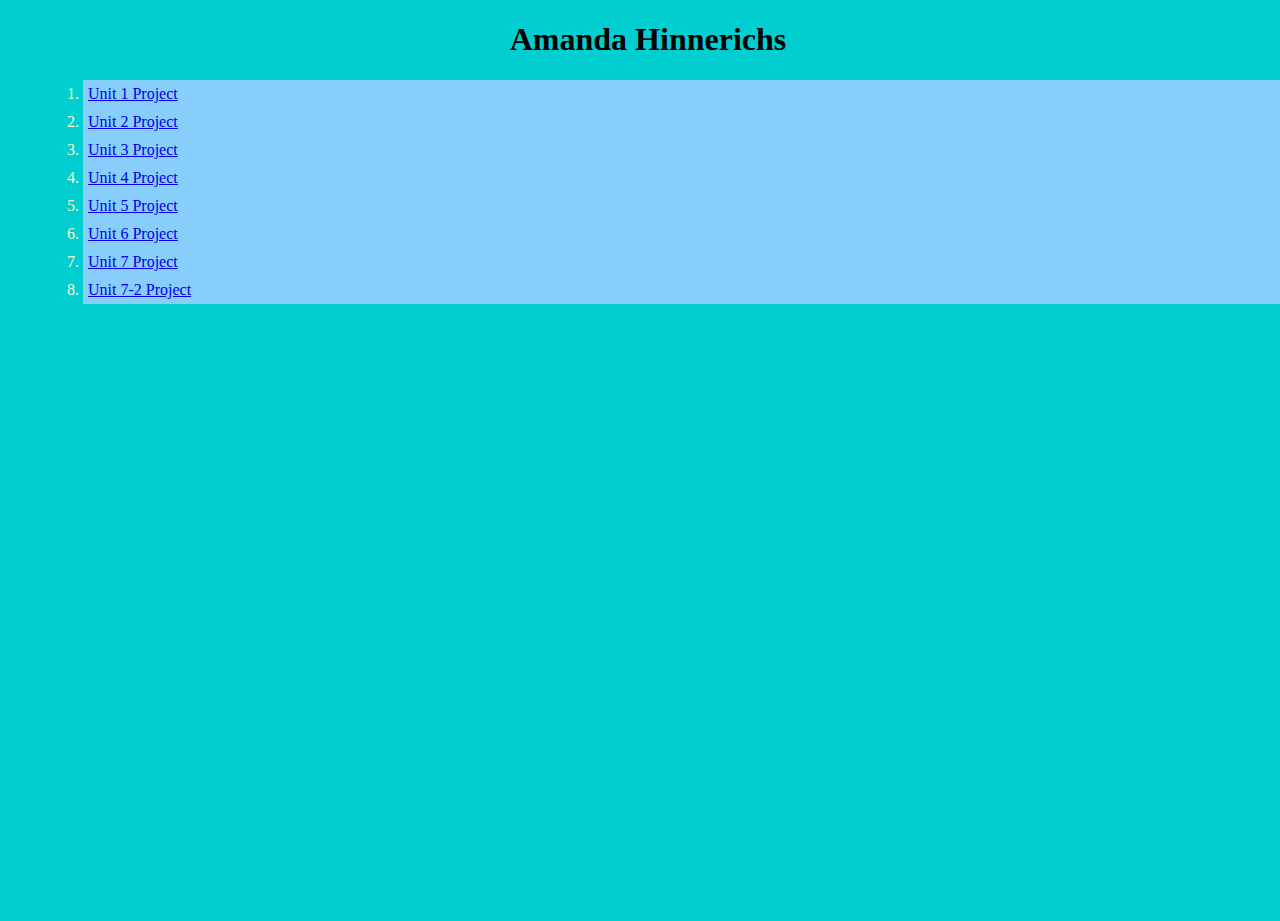
==== index.html @ 95bffca1 "Initial commit" ====
<!DOCTYPE html>
<html>

<head>
  <meta charset="utf-8">
  <meta name="viewport" content="width=device-width">
  <title>replit</title>
  <h1>Amanda Hinnerichs</h1>
  <link href="style.css" rel="stylesheet" type="text/css" />
</head>

<body>
  <ol>
    <li><a href="/index.html/unit1/project1">Unit 1 Project</a></li>
    <li><a href="/index.html/unit2/project2">Unit 2 Project</a></li>
    <li><a href="/index.html/unit3/project3">Unit 3 Project</a></li>
    <li><a href="/index.html/unit4/project4">Unit 4 Project</a></li>
    <li><a href="/index.html/unit5/project5">Unit 5 Project</a></li>
    <li><a href="/index.html/unit6/project6">Unit 6 Project</a></li>
    <li><a href="/index.html/unit7/project7">Unit 7 Project</a></li>
    <li><a href="/index.html/unit7-2/project7-2">Unit 7-2 Project</a></li>
  </ol>
  <script src="https://replit.com/public/js/replit-badge.js" theme="blue" defer></script> 
</body>

</html>
---- style.css ----
html, body {
  background-color:darkturquoise;
  height: 100%;
  width: 100%;
}

h1, h2, h3 {
  
  text-align: center;
  
}

#wrapper {
  
  width:80%;
  margin:auto;
  background-color:floralwhite;
  box-shadow:60px 16px rebeccapurple;
  
}

div {
  width:90%;
  margin:auto;
}

.itembox {
  border-style: dashed;
  border-radius:5pxs;
  box-shadow:15px 15px purple;
  background-color:hotpink;
  color:midnightblue;
  padding: 33;
}

.favorite {
  border-style: dotted;
  border-radius:3px;
  box-shadow:15px 15px lightgray;
  background-color:black;
  color:whitesmoke;
  padding: 33;
}

ol li {
  background:lightskyblue;
  color:lemonchiffon;
  padding: 5px;
  margin-left: 35px;
}

ul li {
  background:lavender;
  color: darkblue;
  margin: 5px;
}

#navbar a:hover {
	background-color:darkmagenta;
	color:#fff;
}


#navbar li{
  list-style-type: none;
  margin: 0;
  padding: 0;
  overflow: hidden;
  background-color: #333;
}

.navbar {
  float: left;
}

#navbar a {
  display: block;
  color: white;
  text-align: center;
  padding: 14px 16px;
  text-decoration: none;
}

.navbar a:hover {
  background-color: #111;
}
</style>
</head>
<body>

<ul>
 <li><a href="#Peter Principal">Peter Principal</a></li>
     <li><a href="#Shirky Principal">Shirky Principal</a></li>
      <li><a href="#Moore's Law">Moore's Law</a></li>
      <li><a href="#Logical Fallacies">Logical Fallacies</a></li>
      <li><a href="#Eight Levels of Charity">Eight Levels of Charity</a></li>
      <li><a href="#Understanding Intention">Understanding Intention</a></li>
  

</ul>

}
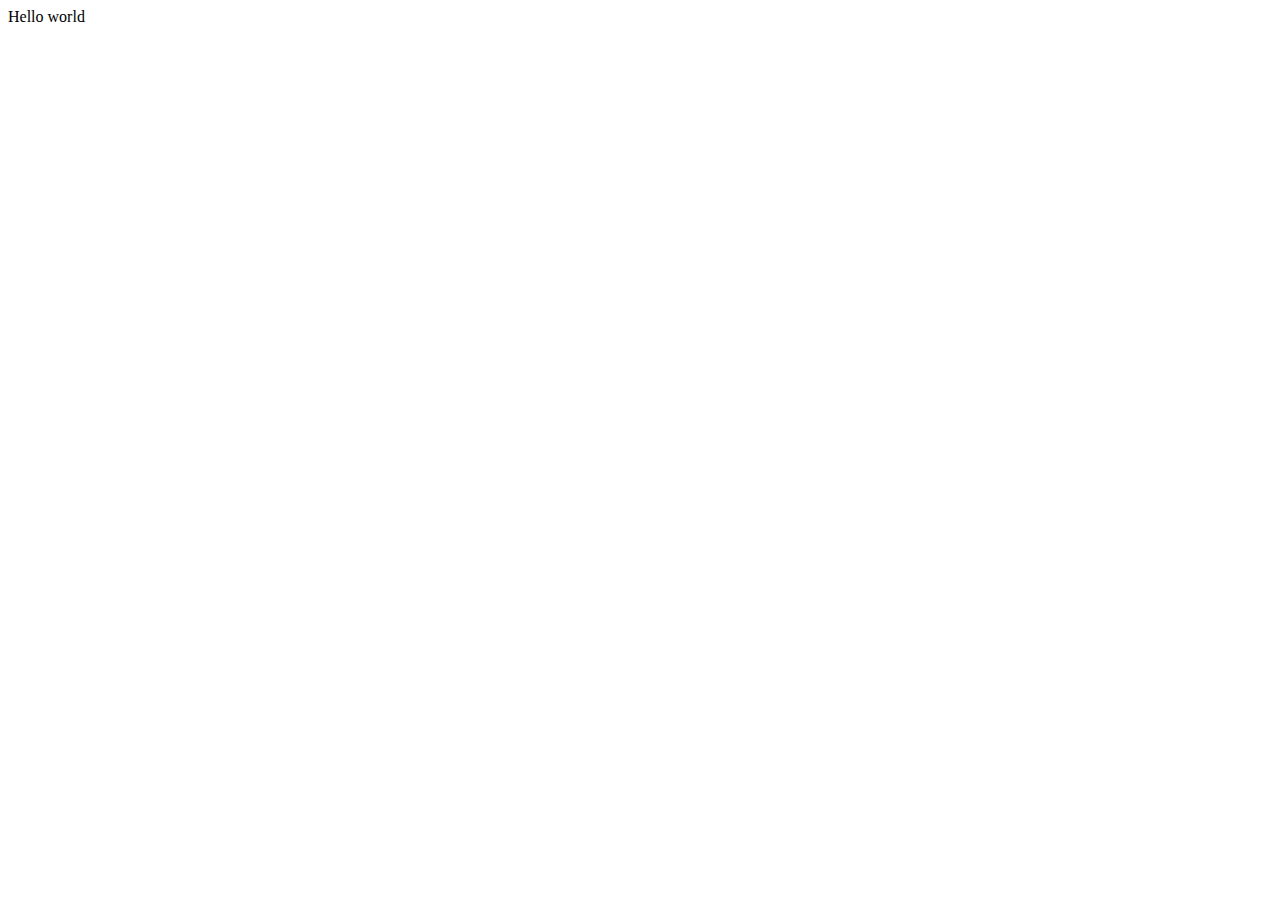
==== commit 6ce1bc45: "Initial commit" ====
--- a/index.html
+++ b/index.html
@@ -5,21 +5,18 @@
   <meta charset="utf-8">
   <meta name="viewport" content="width=device-width">
   <title>replit</title>
-  <h1>Amanda Hinnerichs</h1>
   <link href="style.css" rel="stylesheet" type="text/css" />
 </head>
 
 <body>
-  <ol>
-    <li><a href="/index.html/unit1/project1">Unit 1 Project</a></li>
-    <li><a href="/index.html/unit2/project2">Unit 2 Project</a></li>
-    <li><a href="/index.html/unit3/project3">Unit 3 Project</a></li>
-    <li><a href="/index.html/unit4/project4">Unit 4 Project</a></li>
-    <li><a href="/index.html/unit5/project5">Unit 5 Project</a></li>
-    <li><a href="/index.html/unit6/project6">Unit 6 Project</a></li>
-    <li><a href="/index.html/unit7/project7">Unit 7 Project</a></li>
-    <li><a href="/index.html/unit7-2/project7-2">Unit 7-2 Project</a></li>
-  </ol>
+  Hello world
+  <script src="script.js"></script>
+
+ <!--
+  This script places a badge on your repl's full-browser view back to your repl's cover
+  page. Try various colors for the theme: dark, light, red, orange, yellow, lime, green,
+  teal, blue, blurple, magenta, pink!
+  -->
   <script src="https://replit.com/public/js/replit-badge.js" theme="blue" defer></script> 
 </body>
 
--- a/style.css
+++ b/style.css
@@ -1,102 +1,4 @@
 html, body {
-  background-color:darkturquoise;
   height: 100%;
   width: 100%;
 }
-
-h1, h2, h3 {
-  
-  text-align: center;
-  
-}
-
-#wrapper {
-  
-  width:80%;
-  margin:auto;
-  background-color:floralwhite;
-  box-shadow:60px 16px rebeccapurple;
-  
-}
-
-div {
-  width:90%;
-  margin:auto;
-}
-
-.itembox {
-  border-style: dashed;
-  border-radius:5pxs;
-  box-shadow:15px 15px purple;
-  background-color:hotpink;
-  color:midnightblue;
-  padding: 33;
-}
-
-.favorite {
-  border-style: dotted;
-  border-radius:3px;
-  box-shadow:15px 15px lightgray;
-  background-color:black;
-  color:whitesmoke;
-  padding: 33;
-}
-
-ol li {
-  background:lightskyblue;
-  color:lemonchiffon;
-  padding: 5px;
-  margin-left: 35px;
-}
-
-ul li {
-  background:lavender;
-  color: darkblue;
-  margin: 5px;
-}
-
-#navbar a:hover {
-	background-color:darkmagenta;
-	color:#fff;
-}
-
-
-#navbar li{
-  list-style-type: none;
-  margin: 0;
-  padding: 0;
-  overflow: hidden;
-  background-color: #333;
-}
-
-.navbar {
-  float: left;
-}
-
-#navbar a {
-  display: block;
-  color: white;
-  text-align: center;
-  padding: 14px 16px;
-  text-decoration: none;
-}
-
-.navbar a:hover {
-  background-color: #111;
-}
-</style>
-</head>
-<body>
-
-<ul>
- <li><a href="#Peter Principal">Peter Principal</a></li>
-     <li><a href="#Shirky Principal">Shirky Principal</a></li>
-      <li><a href="#Moore's Law">Moore's Law</a></li>
-      <li><a href="#Logical Fallacies">Logical Fallacies</a></li>
-      <li><a href="#Eight Levels of Charity">Eight Levels of Charity</a></li>
-      <li><a href="#Understanding Intention">Understanding Intention</a></li>
-  
-
-</ul>
-
-}
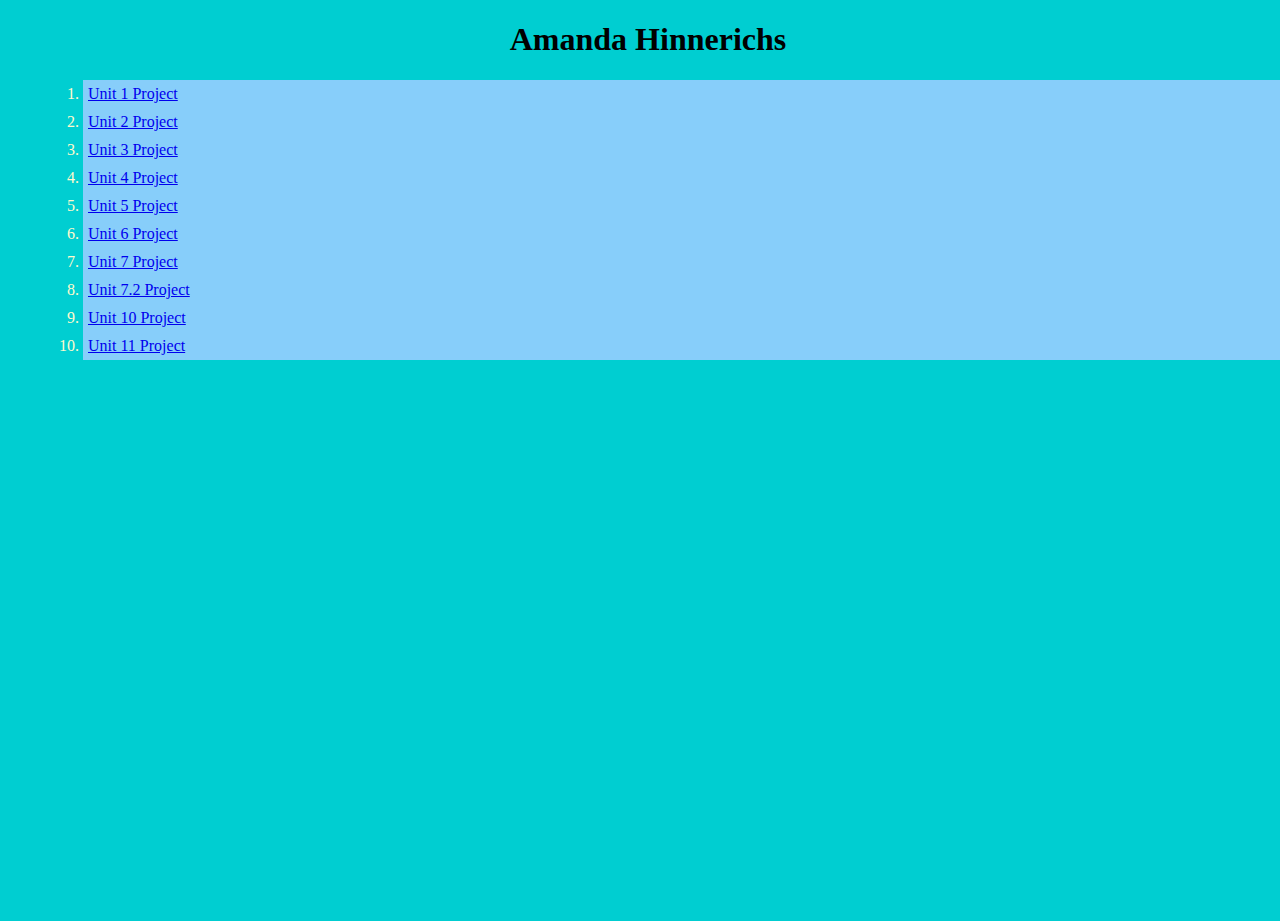
==== commit 1099db76: "i renamed files and did some error correction in hopes to get this all together" ====
--- a/index.html
+++ b/index.html
@@ -5,18 +5,23 @@
   <meta charset="utf-8">
   <meta name="viewport" content="width=device-width">
   <title>replit</title>
+  <h1>Amanda Hinnerichs</h1>
   <link href="style.css" rel="stylesheet" type="text/css" />
 </head>
 
 <body>
-  Hello world
-  <script src="script.js"></script>
-
- <!--
-  This script places a badge on your repl's full-browser view back to your repl's cover
-  page. Try various colors for the theme: dark, light, red, orange, yellow, lime, green,
-  teal, blue, blurple, magenta, pink!
-  -->
+  <ol>
+    <li><a href="/unit1/project1.html">Unit 1 Project</a></li>
+    <li><a href="/unit2/project2.html">Unit 2 Project</a></li>
+    <li><a href="/unit3/project3.html">Unit 3 Project</a></li>
+    <li><a href="/unit4/project4.html">Unit 4 Project</a></li>
+    <li><a href="/unit5/project5.html">Unit 5 Project</a></li>
+    <li><a href="/unit6/project6.html">Unit 6 Project</a></li>
+    <li><a href="/unit7/project7.html">Unit 7 Project</a></li>
+    <li><a href="/unit7.2/project7.2.html">Unit 7.2 Project</a></li>
+    <li><a href="/unit10/project10.html">Unit 10 Project</a></li>
+    <li><a href="/unit11/project11.html">Unit 11 Project</a></li>
+  </ol>
   <script src="https://replit.com/public/js/replit-badge.js" theme="blue" defer></script> 
 </body>
 
--- a/style.css
+++ b/style.css
@@ -1,4 +1,102 @@
 html, body {
+  background-color:darkturquoise;
   height: 100%;
   width: 100%;
 }
+
+h1, h2, h3 {
+  
+  text-align: center;
+  
+}
+
+#wrapper {
+  
+  width:80%;
+  margin:auto;
+  background-color:floralwhite;
+  box-shadow:60px 16px rebeccapurple;
+  
+}
+
+div {
+  width:90%;
+  margin:auto;
+}
+
+.itembox {
+  border-style: dashed;
+  border-radius:5pxs;
+  box-shadow:15px 15px purple;
+  background-color:hotpink;
+  color:midnightblue;
+  padding: 33;
+}
+
+.favorite {
+  border-style: dotted;
+  border-radius:3px;
+  box-shadow:15px 15px lightgray;
+  background-color:black;
+  color:whitesmoke;
+  padding: 33;
+}
+
+ol li {
+  background:lightskyblue;
+  color:lemonchiffon;
+  padding: 5px;
+  margin-left: 35px;
+}
+
+ul li {
+  background:lavender;
+  color: darkblue;
+  margin: 5px;
+}
+
+#navbar a:hover {
+	background-color:darkmagenta;
+	color:#fff;
+}
+
+
+#navbar li{
+  list-style-type: none;
+  margin: 0;
+  padding: 0;
+  overflow: hidden;
+  background-color: #333;
+}
+
+.navbar {
+  float: left;
+}
+
+#navbar a {
+  display: block;
+  color: white;
+  text-align: center;
+  padding: 14px 16px;
+  text-decoration: none;
+}
+
+.navbar a:hover {
+  background-color: #111;
+}
+</style>
+</head>
+<body>
+
+<ul>
+ <li><a href="#Peter Principal">Peter Principal</a></li>
+     <li><a href="#Shirky Principal">Shirky Principal</a></li>
+      <li><a href="#Moore's Law">Moore's Law</a></li>
+      <li><a href="#Logical Fallacies">Logical Fallacies</a></li>
+      <li><a href="#Eight Levels of Charity">Eight Levels of Charity</a></li>
+      <li><a href="#Understanding Intention">Understanding Intention</a></li>
+  
+
+</ul>
+
+}
